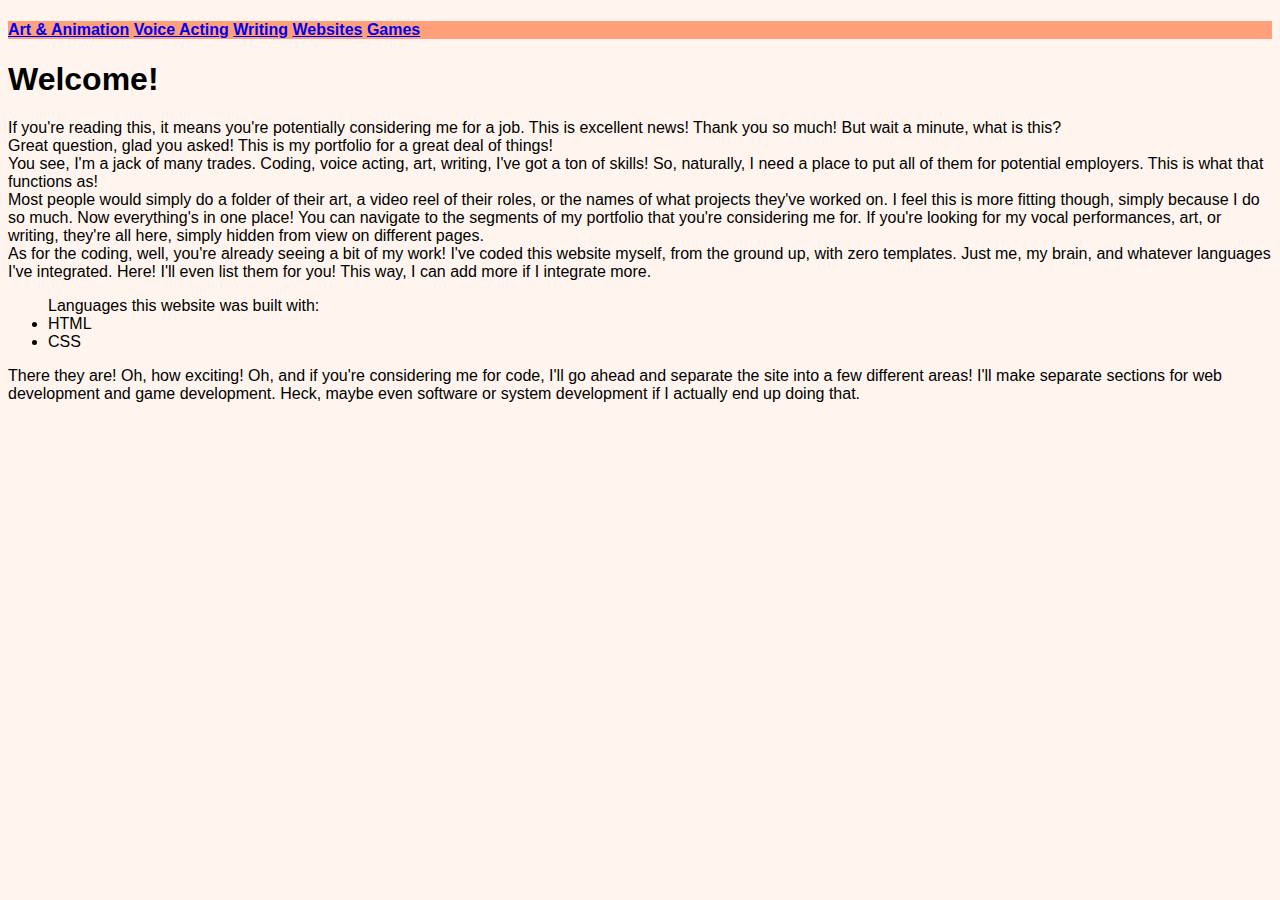
==== index.html @ 9476792e "Add files via upload" ====
<!DOCTYPE html>
<html lang="en">
<head>
    <meta charset="UTF-8">
    <meta name="viewport" content="width=device-width, initial-scale=1.0">
    <title>Paisley Seum's Portfolio</title>
    <link rel="stylesheet" href="style.css">
</head>
<body>
    <header>
        <h4>
            <a href="art-and-animation.html">Art & Animation</a>
            <a href="voice-acting.html">Voice Acting</a>
            <a href="writing.html">Writing</a>
            <a href="code-websites.html">Websites</a>
            <a href="code-games.html">Games</a>
        </h4>
        <h1>Welcome!</h1>
    </header>
    <main>
        <p>If you're reading this, it means you're potentially considering me for a job.
            This is excellent news! Thank you so much! But wait a minute, what is this?<br>
            Great question, glad you asked! This is my portfolio for a great deal of things!<br>
            You see, I'm a jack of many trades. Coding, voice acting, art, writing, I've got a ton of skills!
            So, naturally, I need a place to put all of them for potential employers. This is what that functions as!<br>
            Most people would simply do a folder of their art, a video reel of their roles, or the names of what projects they've worked on.
            I feel this is more fitting though, simply because I do so much. Now everything's in one place! You can navigate to the segments
            of my portfolio that you're considering me for. If you're looking for my vocal performances, art, or writing, they're all here,
            simply hidden from view on different pages.<br>
            As for the coding, well, you're already seeing a bit of my work! I've coded this website myself, from the ground up, with zero templates.
            Just me, my brain, and whatever languages I've integrated. Here! I'll even list them for you! This way, I can add more if I integrate more.
        </p>
        <ul>Languages this website was built with:
            <li>HTML</li>
            <li>CSS</li>
        </ul>
        <p>There they are! Oh, how exciting! Oh, and if you're considering me for code, I'll go ahead and separate the site into a few different areas!
            I'll make separate sections for web development and game development. Heck, maybe even software or system development if I actually end up doing that.
        </p>
    </main>
    <footer>

    </footer>
</body>
</html>
---- style.css ----
body{
    background-color:seashell;
    font-family:Helvetica;
}
h4{
    background-color:LightSalmon;
    color:IndianRed;
}
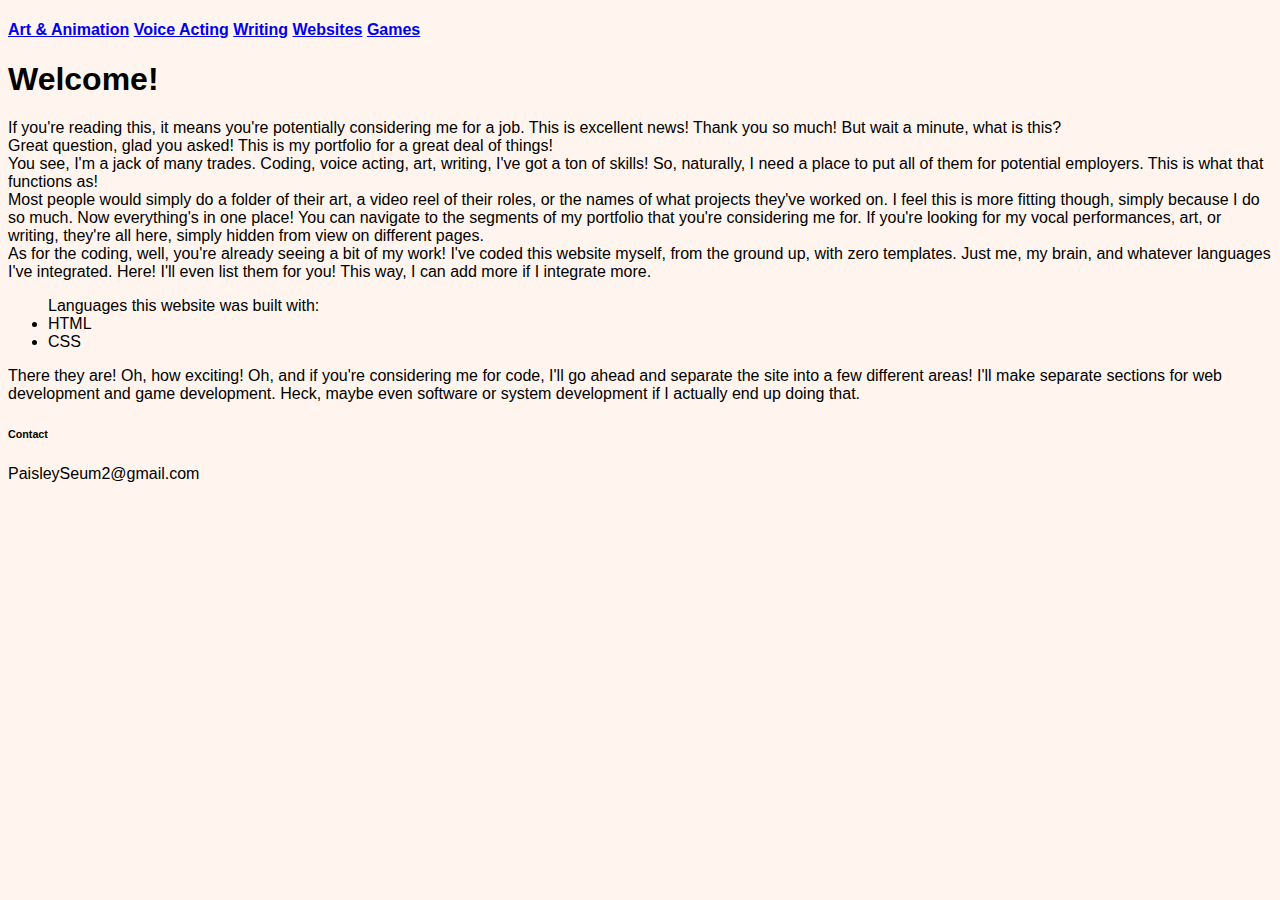
==== commit 9bd1bc59: "Starting out" ====
--- a/index.html
+++ b/index.html
@@ -39,7 +39,12 @@
         </p>
     </main>
     <footer>
-
+        <div>
+            <div>
+                <h6>Contact</h6>
+                <p>PaisleySeum2@gmail.com</p>
+            </div>
+        </div>
     </footer>
 </body>
 </html>--- a/style.css
+++ b/style.css
@@ -3,6 +3,6 @@
     font-family:Helvetica;
 }
 h4{
-    background-color:LightSalmon;
     color:IndianRed;
+    font-family:Helvetica;
 }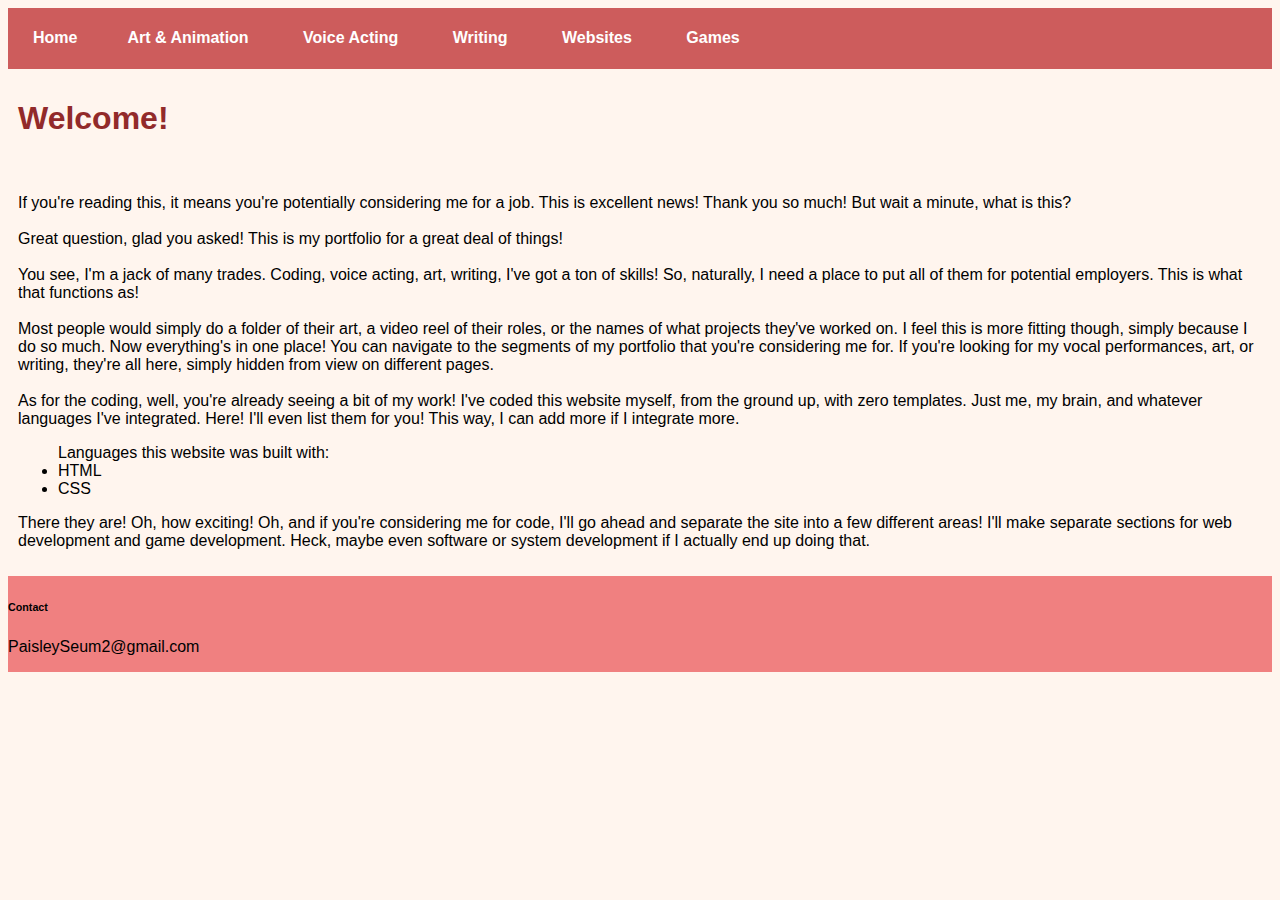
==== commit 70a4c3b9: "pain" ====
--- a/index.html
+++ b/index.html
@@ -8,38 +8,52 @@
 </head>
 <body>
     <header>
-        <h4>
-            <a href="art-and-animation.html">Art & Animation</a>
-            <a href="voice-acting.html">Voice Acting</a>
-            <a href="writing.html">Writing</a>
-            <a href="code-websites.html">Websites</a>
-            <a href="code-games.html">Games</a>
-        </h4>
-        <h1>Welcome!</h1>
+        <div class="navi-bg">
+            <h4 class="navi-link">
+                <a href="index.html">Home</a>
+            </h4>
+            <div class="navi">
+                <h4 class="navi-link">
+                    <a href="art-and-animation.html">Art & Animation</a>
+                    <a href="voice-acting.html">Voice Acting</a>
+                    <a href="writing.html">Writing</a>
+                    <a href="code-websites.html">Websites</a>
+                    <a href="code-games.html">Games</a>
+                </h4>
+            </div>
+        </div>
+        <h1 class="welcome">Welcome!</h1>
     </header>
     <main>
-        <p>If you're reading this, it means you're potentially considering me for a job.
-            This is excellent news! Thank you so much! But wait a minute, what is this?<br>
-            Great question, glad you asked! This is my portfolio for a great deal of things!<br>
-            You see, I'm a jack of many trades. Coding, voice acting, art, writing, I've got a ton of skills!
-            So, naturally, I need a place to put all of them for potential employers. This is what that functions as!<br>
-            Most people would simply do a folder of their art, a video reel of their roles, or the names of what projects they've worked on.
-            I feel this is more fitting though, simply because I do so much. Now everything's in one place! You can navigate to the segments
-            of my portfolio that you're considering me for. If you're looking for my vocal performances, art, or writing, they're all here,
-            simply hidden from view on different pages.<br>
-            As for the coding, well, you're already seeing a bit of my work! I've coded this website myself, from the ground up, with zero templates.
-            Just me, my brain, and whatever languages I've integrated. Here! I'll even list them for you! This way, I can add more if I integrate more.
-        </p>
-        <ul>Languages this website was built with:
-            <li>HTML</li>
-            <li>CSS</li>
-        </ul>
-        <p>There they are! Oh, how exciting! Oh, and if you're considering me for code, I'll go ahead and separate the site into a few different areas!
-            I'll make separate sections for web development and game development. Heck, maybe even software or system development if I actually end up doing that.
-        </p>
+        <div class="center">
+            <div class="homepg-txt">
+                <p>If you're reading this, it means you're potentially considering me for a job.
+                    This is excellent news! Thank you so much! But wait a minute, what is this?<br><br>
+                    Great question, glad you asked! This is my portfolio for a great deal of things!<br><br>
+                    You see, I'm a jack of many trades. Coding, voice acting, art, writing, I've got a ton of skills!
+                    So, naturally, I need a place to put all of them for potential employers. This is what that functions as!<br><br>
+                    Most people would simply do a folder of their art, a video reel of their roles, or the names of what projects they've worked on.
+                    I feel this is more fitting though, simply because I do so much. Now everything's in one place! You can navigate to the segments
+                    of my portfolio that you're considering me for. If you're looking for my vocal performances, art, or writing, they're all here,
+                    simply hidden from view on different pages.<br><br>
+                    As for the coding, well, you're already seeing a bit of my work! I've coded this website myself, from the ground up, with zero templates.
+                    Just me, my brain, and whatever languages I've integrated. Here! I'll even list them for you! This way, I can add more if I integrate more.
+                </p>
+                <ul>Languages this website was built with:
+                    <li>HTML</li>
+                    <li>CSS</li>
+                </ul>
+                <p>There they are! Oh, how exciting! Oh, and if you're considering me for code, I'll go ahead and separate the site into a few different areas!
+                    I'll make separate sections for web development and game development. Heck, maybe even software or system development if I actually end up doing that.
+                </p>
+            </div>
+            <div>
+                
+            </div>
+        </div>
     </main>
     <footer>
-        <div>
+        <div class="footer">
             <div>
                 <h6>Contact</h6>
                 <p>PaisleySeum2@gmail.com</p>
--- a/style.css
+++ b/style.css
@@ -5,4 +5,45 @@
 h4{
     color:IndianRed;
     font-family:Helvetica;
+}
+h1{
+    font-family:Helvetica;
+    color:rgb(146, 42, 42)
+}
+.navi-bg{
+    background-color:IndianRed;
+    display:flex;
+    min-width:100vh;
+}
+
+.navi{
+    background-color:IndianRed;
+    display:flex;
+    justify-content:center;
+    align-items:center;
+}
+.navi-link a{
+    color:white;
+    font-family:Helvetica;
+    text-decoration:none;
+    padding-left:25px;
+    padding-right:25px;
+
+}
+.welcome{
+    padding:10px
+}
+
+.center{
+    display:flex;
+    justify-content:center;
+}
+.homepg-txt{
+    padding:10px;
+}
+
+.footer{
+    display:flex;
+    background-color:lightcoral;
+    
 }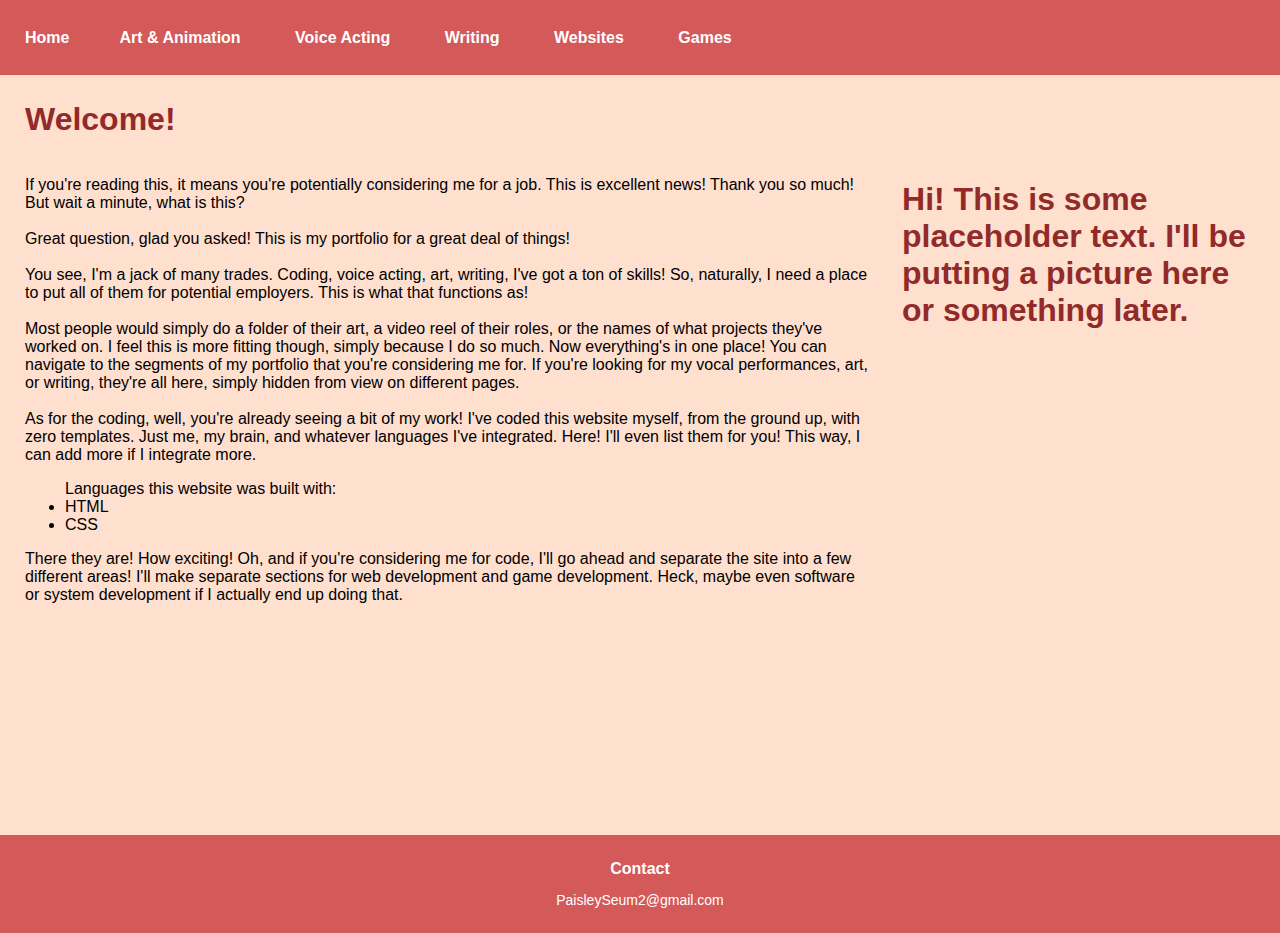
==== commit f9b65d06: "Finished nav bar" ====
--- a/index.html
+++ b/index.html
@@ -9,9 +9,11 @@
 <body>
     <header>
         <div class="navi-bg">
-            <h4 class="navi-link">
-                <a href="index.html">Home</a>
-            </h4>
+            <div class="navi">
+                <h4 class="navi-link">
+                    <a href="index.html">Home</a>
+                </h4>
+            </div>
             <div class="navi">
                 <h4 class="navi-link">
                     <a href="art-and-animation.html">Art & Animation</a>
@@ -24,7 +26,7 @@
         </div>
         <h1 class="welcome">Welcome!</h1>
     </header>
-    <main>
+    <main class="homepg-main">
         <div class="center">
             <div class="homepg-txt">
                 <p>If you're reading this, it means you're potentially considering me for a job.
@@ -43,18 +45,18 @@
                     <li>HTML</li>
                     <li>CSS</li>
                 </ul>
-                <p>There they are! Oh, how exciting! Oh, and if you're considering me for code, I'll go ahead and separate the site into a few different areas!
+                <p>There they are! How exciting! Oh, and if you're considering me for code, I'll go ahead and separate the site into a few different areas!
                     I'll make separate sections for web development and game development. Heck, maybe even software or system development if I actually end up doing that.
                 </p>
             </div>
-            <div>
-                
+            <div class="homepg-img">
+                <h1>Hi! This is some placeholder text. I'll be putting a picture here or something later.</h1>
             </div>
         </div>
     </main>
     <footer>
         <div class="footer">
-            <div>
+            <div class="footer-content">
                 <h6>Contact</h6>
                 <p>PaisleySeum2@gmail.com</p>
             </div>
--- a/style.css
+++ b/style.css
@@ -1,6 +1,10 @@
+/* Setting up the base style for the site */
+
 body{
-    background-color:seashell;
+    background-color:#ffdfce;
     font-family:Helvetica;
+    position:relative;
+    margin:0;
 }
 h4{
     color:IndianRed;
@@ -10,14 +14,18 @@
     font-family:Helvetica;
     color:rgb(146, 42, 42)
 }
+
+/* Stuff for the navigation bar */
+
 .navi-bg{
-    background-color:IndianRed;
+    background-color:#d45959;
     display:flex;
-    min-width:100vh;
+    min-width:100vw;
+    min-height:75px;
 }
 
 .navi{
-    background-color:IndianRed;
+
     display:flex;
     justify-content:center;
     align-items:center;
@@ -28,10 +36,12 @@
     text-decoration:none;
     padding-left:25px;
     padding-right:25px;
+}
 
-}
+/* Stuff for the home page and also base code for some other style rules */
+
 .welcome{
-    padding:10px
+    padding:5px 5px 0px 25px;
 }
 
 .center{
@@ -39,11 +49,41 @@
     justify-content:center;
 }
 .homepg-txt{
-    padding:10px;
+    padding:0px 30px 10px 25px;
 }
+
+.homepg-main{
+    height:75vh;
+}
+
+.homepg-img{
+    padding:0px 25px 0px 0px;
+}
+
+/* Stuff for the footer */
 
 .footer{
     display:flex;
-    background-color:lightcoral;
-    
+    background-color:#d45959;
+    margin-top:auto;
+    bottom:0;
+    width:100vw;
+    align-items:center;
+    justify-content:center;
+}
+
+.footer-content{
+    color:white;
+    font-family:Helvetica;
+    text-align:center;
+}
+
+.footer-content h6{
+    font-size:16px;
+    margin:25px 0px 10px 0px;
+}
+
+.footer-content p{
+    font-size:14px;
+    margin-bottom:25px;
 }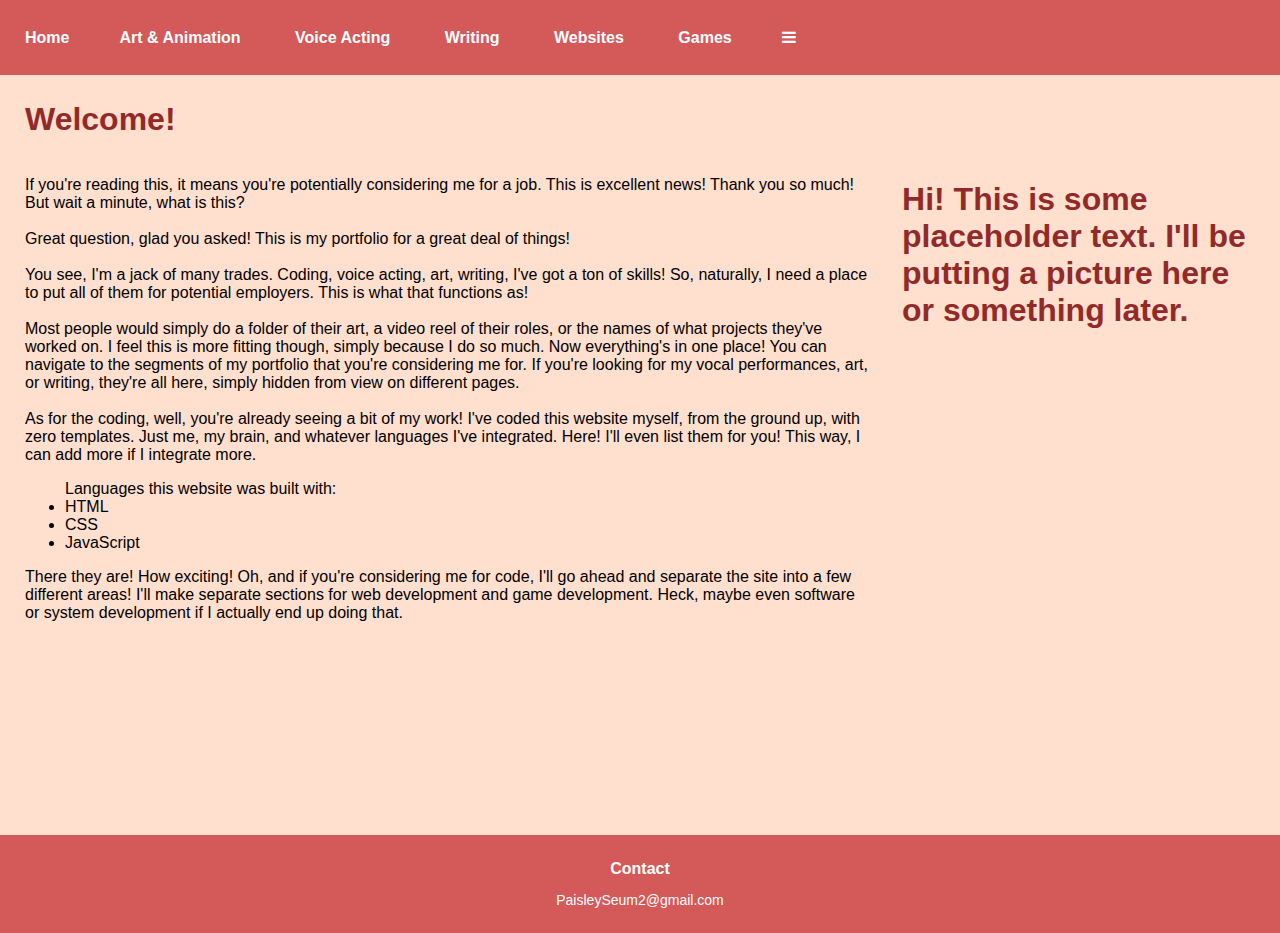
==== commit 1631c09a: "worked on mobile navi menu" ====
--- a/index.html
+++ b/index.html
@@ -5,6 +5,7 @@
     <meta name="viewport" content="width=device-width, initial-scale=1.0">
     <title>Paisley Seum's Portfolio</title>
     <link rel="stylesheet" href="style.css">
+    <link rel="stylesheet" href="https://cdnjs.cloudflare.com/ajax/libs/font-awesome/4.7.0/css/font-awesome.min.css">
 </head>
 <body>
     <header>
@@ -22,6 +23,17 @@
                     <a href="code-websites.html">Websites</a>
                     <a href="code-games.html">Games</a>
                 </h4>
+                <div class="navi-link" id="mobile-links">
+                    <a href="art-and-animation.html">Art & Animation</a>
+                    <a href="voice-acting.html">Voice Acting</a>
+                    <a href="writing.html">Writing</a>
+                    <a href="code-websites.html">Websites</a>
+                    <a href="code-games.html">Games</a>
+                  </div>
+                  <!-- "Hamburger menu" / "Bar icon" to toggle the navigation links -->
+                  <a href="javascript:void(0);" class="icon" onclick="myFunction()">
+                    <i class="fa fa-bars"></i>
+                  </a>
             </div>
         </div>
         <h1 class="welcome">Welcome!</h1>
@@ -44,6 +56,7 @@
                 <ul>Languages this website was built with:
                     <li>HTML</li>
                     <li>CSS</li>
+                    <li>JavaScript</li>
                 </ul>
                 <p>There they are! How exciting! Oh, and if you're considering me for code, I'll go ahead and separate the site into a few different areas!
                     I'll make separate sections for web development and game development. Heck, maybe even software or system development if I actually end up doing that.
@@ -62,5 +75,8 @@
             </div>
         </div>
     </footer>
+    
+
+    <script src="js/navi.js"></script>
 </body>
 </html>--- a/style.css
+++ b/style.css
@@ -25,7 +25,6 @@
 }
 
 .navi{
-
     display:flex;
     justify-content:center;
     align-items:center;
@@ -36,6 +35,34 @@
     text-decoration:none;
     padding-left:25px;
     padding-right:25px;
+}
+.navi #mobile-links{
+    display: none;
+    color:white;
+    font-family:Helvetica;
+    text-decoration:none;
+    padding-left:25px;
+    padding-right:25px;
+}
+
+.navi-link a:hover{
+    color:#d5d4d4;
+    background-color:#a63a3a;
+}
+
+.navi #mobile-links:hover{
+    color:#d5d4d4;
+}
+
+.icon{
+    color:white;
+    text-decoration:none;
+    padding-left:25px;
+    padding-right:25px;
+}
+
+.icon:hover{
+    color:#d5d4d4;
 }
 
 /* Stuff for the home page and also base code for some other style rules */
